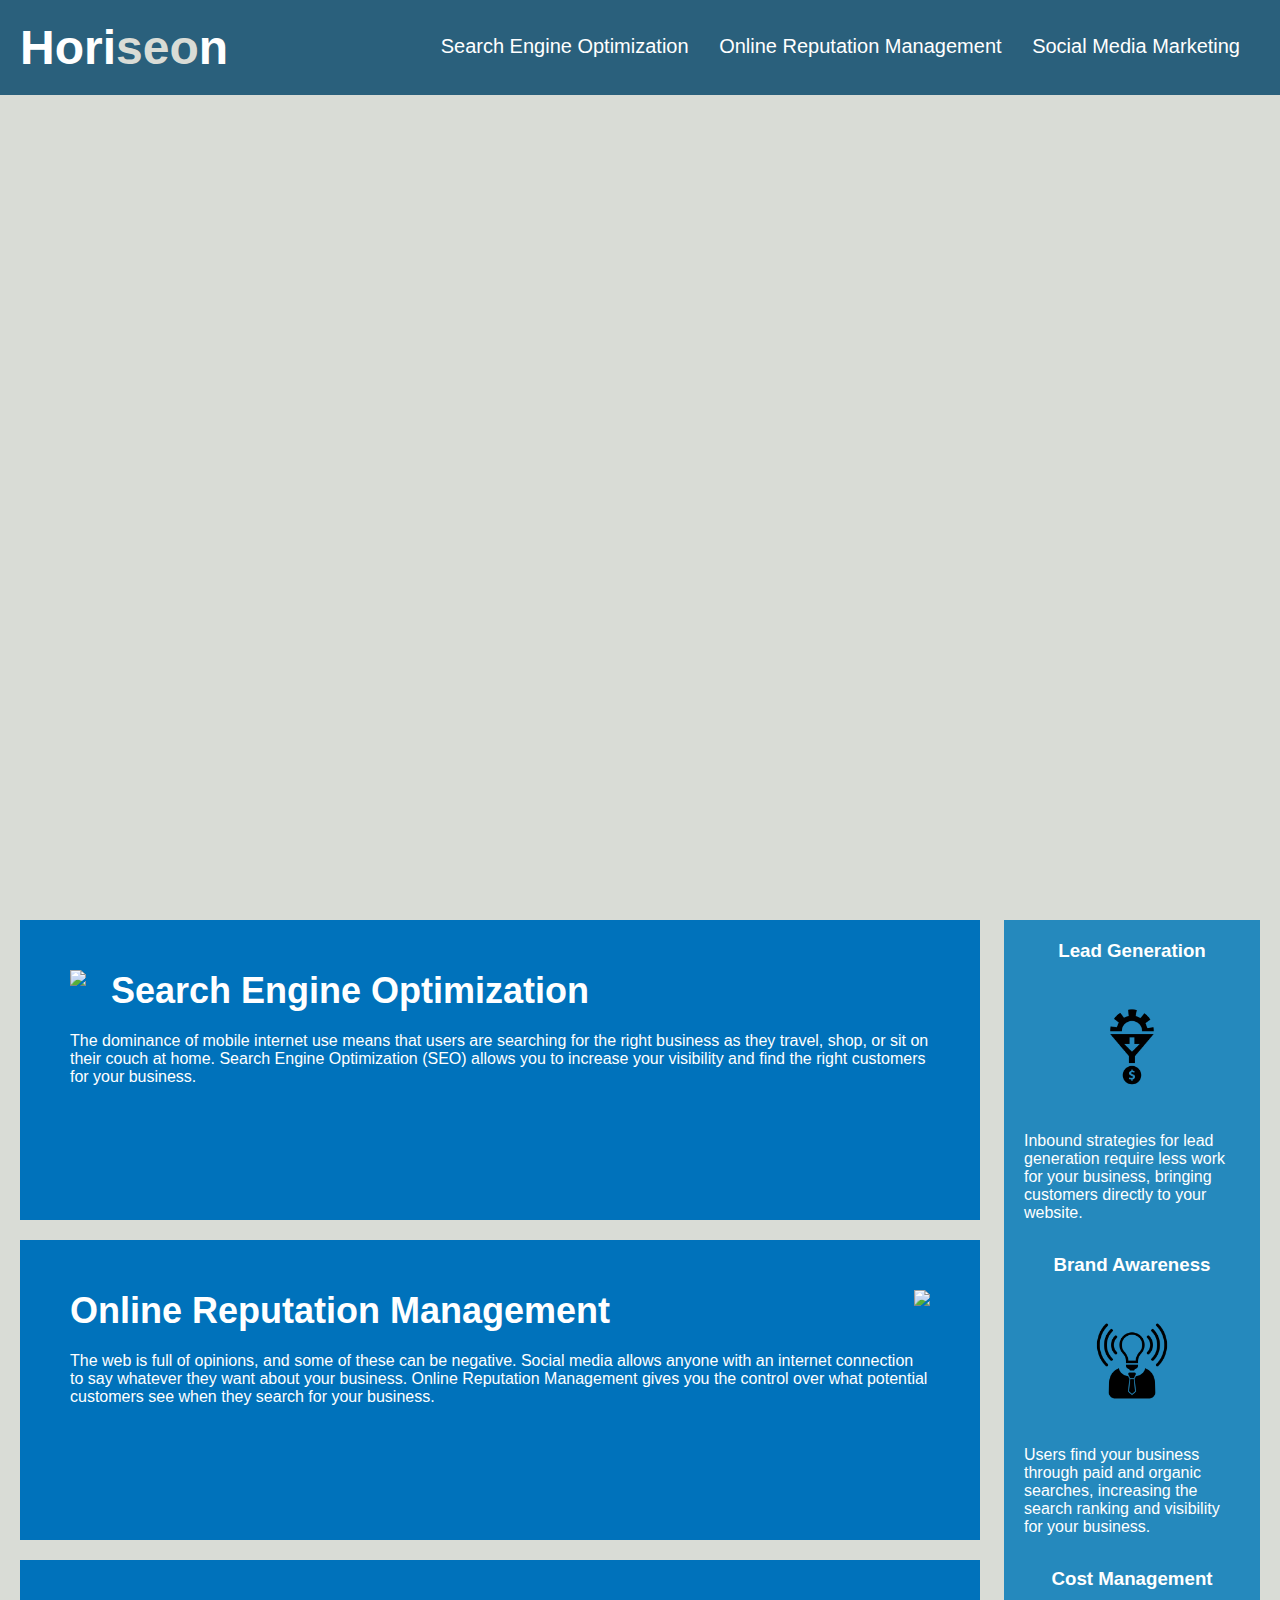
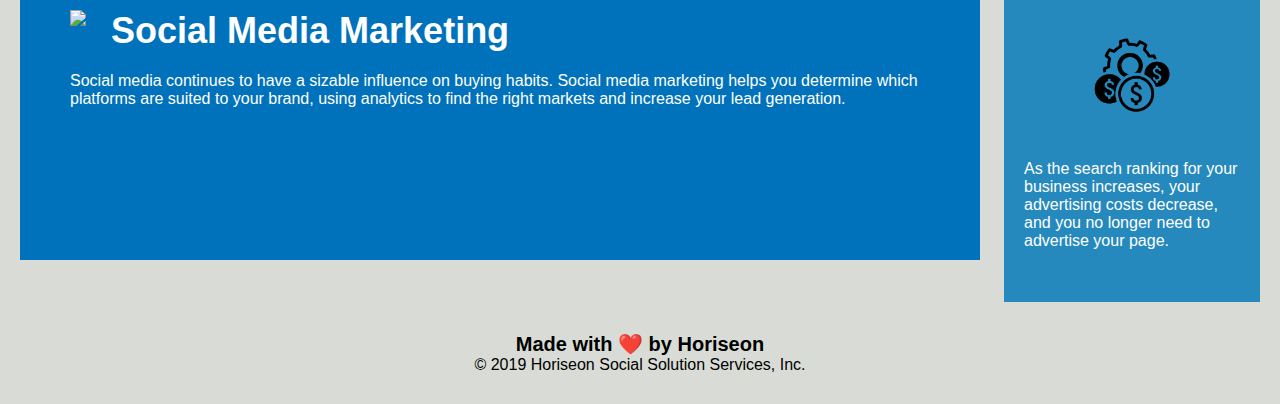
==== Develop/index.html @ b2e62a2c "add base starter file" ====
<!DOCTYPE html>
<html lang="en-us">

<head>
    <meta charset="UTF-8" />
    <link rel="stylesheet" href="./assets/css/style.css">
    <title>website</title>
</head>

<body>
    <div class="header">
        <h1>Hori<span class="seo">seo</span>n</h1>
        <div>
            <ul>
                <li>
                    <a href="#search-engine-optimization">Search Engine Optimization</a>
                </li>
                <li>
                    <a href="#online-reputation-management">Online Reputation Management</a>
                </li>
                <li>
                    <a href="#social-media-marketing">Social Media Marketing</a>
                </li>
            </ul>
        </div>
    </div>
    <div class="hero"></div>
    <div class="content">
        <div class="search-engine-optimization">
            <img src="./assets/images/search-engine-optimization.jpg" class="float-left" />
            <h2>Search Engine Optimization</h2>
            <p>
                The dominance of mobile internet use means that users are searching for the right business as they travel, shop, or sit on their couch at home. Search Engine Optimization (SEO) allows you to increase your visibility and find the right customers for your business.
            </p>
        </div>
        <div id="online-reputation-management" class="online-reputation-management">
            <img src="./assets/images/online-reputation-management.jpg" class="float-right" />
            <h2>Online Reputation Management</h2>
            <p>
                The web is full of opinions, and some of these can be negative. Social media allows anyone with an internet connection to say whatever they want about your business. Online Reputation Management gives you the control over what potential customers see when they search for your business.
            </p>
        </div>
        <div id="social-media-marketing" class="social-media-marketing">
            <img src="./assets/images/social-media-marketing.jpg" class="float-left" />
            <h2>Social Media Marketing</h2>
            <p>
                Social media continues to have a sizable influence on buying habits. Social media marketing helps you determine which platforms are suited to your brand, using analytics to find the right markets and increase your lead generation.
            </p>
        </div>
    </div>
    <div class="benefits">
        <div class="benefit-lead">
            <h3>Lead Generation</h3>
            <img src="./assets/images/lead-generation.png" />
            <p>
                Inbound strategies for lead generation require less work for your business, bringing customers directly to your website.
            </p>
        </div>
        <div class="benefit-brand">
            <h3>Brand Awareness</h3>
            <img src="./assets/images/brand-awareness.png" />
            <p>
                Users find your business through paid and organic searches, increasing the search ranking and visibility for your business.
            </p>
        </div>
        <div class="benefit-cost">
            <h3>Cost Management</h3>
            <img src="./assets/images/cost-management.png" />
            <p>
                As the search ranking for your business increases, your advertising costs decrease, and you no longer need to advertise your page.
            </p>
        </div>
    </div>
    <div class="footer">
        <h2>Made with ❤️️ by Horiseon</h2>
        <p>
            &copy; 2019 Horiseon Social Solution Services, Inc.
        </p>
    </div>
</body>

</html>
---- Develop/assets/css/style.css ----
* {
    box-sizing: border-box;
    padding: 0;
    margin: 0;
}

body {
    background-color: #d9dcd6;
}

.header {
    padding: 20px;
    font-family: 'Trebuchet MS', 'Lucida Sans Unicode', 'Lucida Grande', 'Lucida Sans', Arial, sans-serif;
    background-color: #2a607c;
    color: #ffffff;
}

.header h1 {
    display: inline-block;
    font-size: 48px;
}

.header h1 .seo {
    color: #d9dcd6;
}

.header div {
    padding-top: 15px;
    margin-right: 20px;
    float: right;
    font-family: 'Gill Sans', 'Gill Sans MT', Calibri, 'Trebuchet MS', sans-serif;
    font-size: 20px;
}

.header div ul {
    list-style-type: none;
}

.header div ul li {
    display: inline-block;
    margin-left: 25px;
}

a {
    color: #ffffff;
    text-decoration: none;
}

p {
    font-size: 16px;
}

.hero {
    height: 800px;
    width: 100%;
    margin-bottom: 25px;
    background-image: url("../images/digital-marketing-meeting.jpg");
    background-size: cover;
    background-position: center;
}

.float-left {
    float: left;
    margin-right: 25px;
}

.float-right {
    float: right;
    margin-left: 25px;
}

.content {
    width: 75%;
    display: inline-block;
    margin-left: 20px;
}

.benefits {
    margin-right: 20px;
    padding: 20px;
    clear: both;
    float: right;
    width: 20%;
    height: 100%;
    font-family: 'Gill Sans', 'Gill Sans MT', Calibri, 'Trebuchet MS', sans-serif;
    background-color: #2589bd;
}

.benefit-lead {
    margin-bottom: 32px;
    color: #ffffff;
}

.benefit-brand {
    margin-bottom: 32px;
    color: #ffffff;
}

.benefit-cost {
    margin-bottom: 32px;
    color: #ffffff;
}

.benefit-lead h3 {
    margin-bottom: 10px;
    text-align: center;
}

.benefit-brand h3 {
    margin-bottom: 10px;
    text-align: center;
}

.benefit-cost h3 {
    margin-bottom: 10px;
    text-align: center;
}

.benefit-lead img {
    display: block;
    margin: 10px auto;
    max-width: 150px;
}

.benefit-brand img {
    display: block;
    margin: 10px auto;
    max-width: 150px;
}

.benefit-cost img {
    display: block;
    margin: 10px auto;
    max-width: 150px;
}

.search-engine-optimization {
    margin-bottom: 20px;
    padding: 50px;
    height: 300px;
    font-family: 'Gill Sans', 'Gill Sans MT', Calibri, 'Trebuchet MS', sans-serif;
    background-color: #0072bb;
    color: #ffffff;
}

.online-reputation-management {
    margin-bottom: 20px;
    padding: 50px;
    height: 300px;
    font-family: 'Gill Sans', 'Gill Sans MT', Calibri, 'Trebuchet MS', sans-serif;
    background-color: #0072bb;
    color: #ffffff;
}

.social-media-marketing {
    margin-bottom: 20px;
    padding: 50px;
    height: 300px;
    font-family: 'Gill Sans', 'Gill Sans MT', Calibri, 'Trebuchet MS', sans-serif;
    background-color: #0072bb;
    color: #ffffff;
}

.search-engine-optimization img {
    max-height: 200px;
}

.online-reputation-management img {
    max-height: 200px;
}

.social-media-marketing img {
    max-height: 200px;
}

.search-engine-optimization h2 {
    margin-bottom: 20px;
    font-size: 36px;
}

.online-reputation-management h2 {
    margin-bottom: 20px;
    font-size: 36px;
}

.social-media-marketing h2 {
    margin-bottom: 20px;
    font-size: 36px;
}

.footer {
    padding: 30px;
    clear: both;
    font-family: 'Trebuchet MS', 'Lucida Sans Unicode', 'Lucida Grande', 'Lucida Sans', Arial, sans-serif;
    text-align: center;
}

.footer h2 {
    font-size: 20px;
}
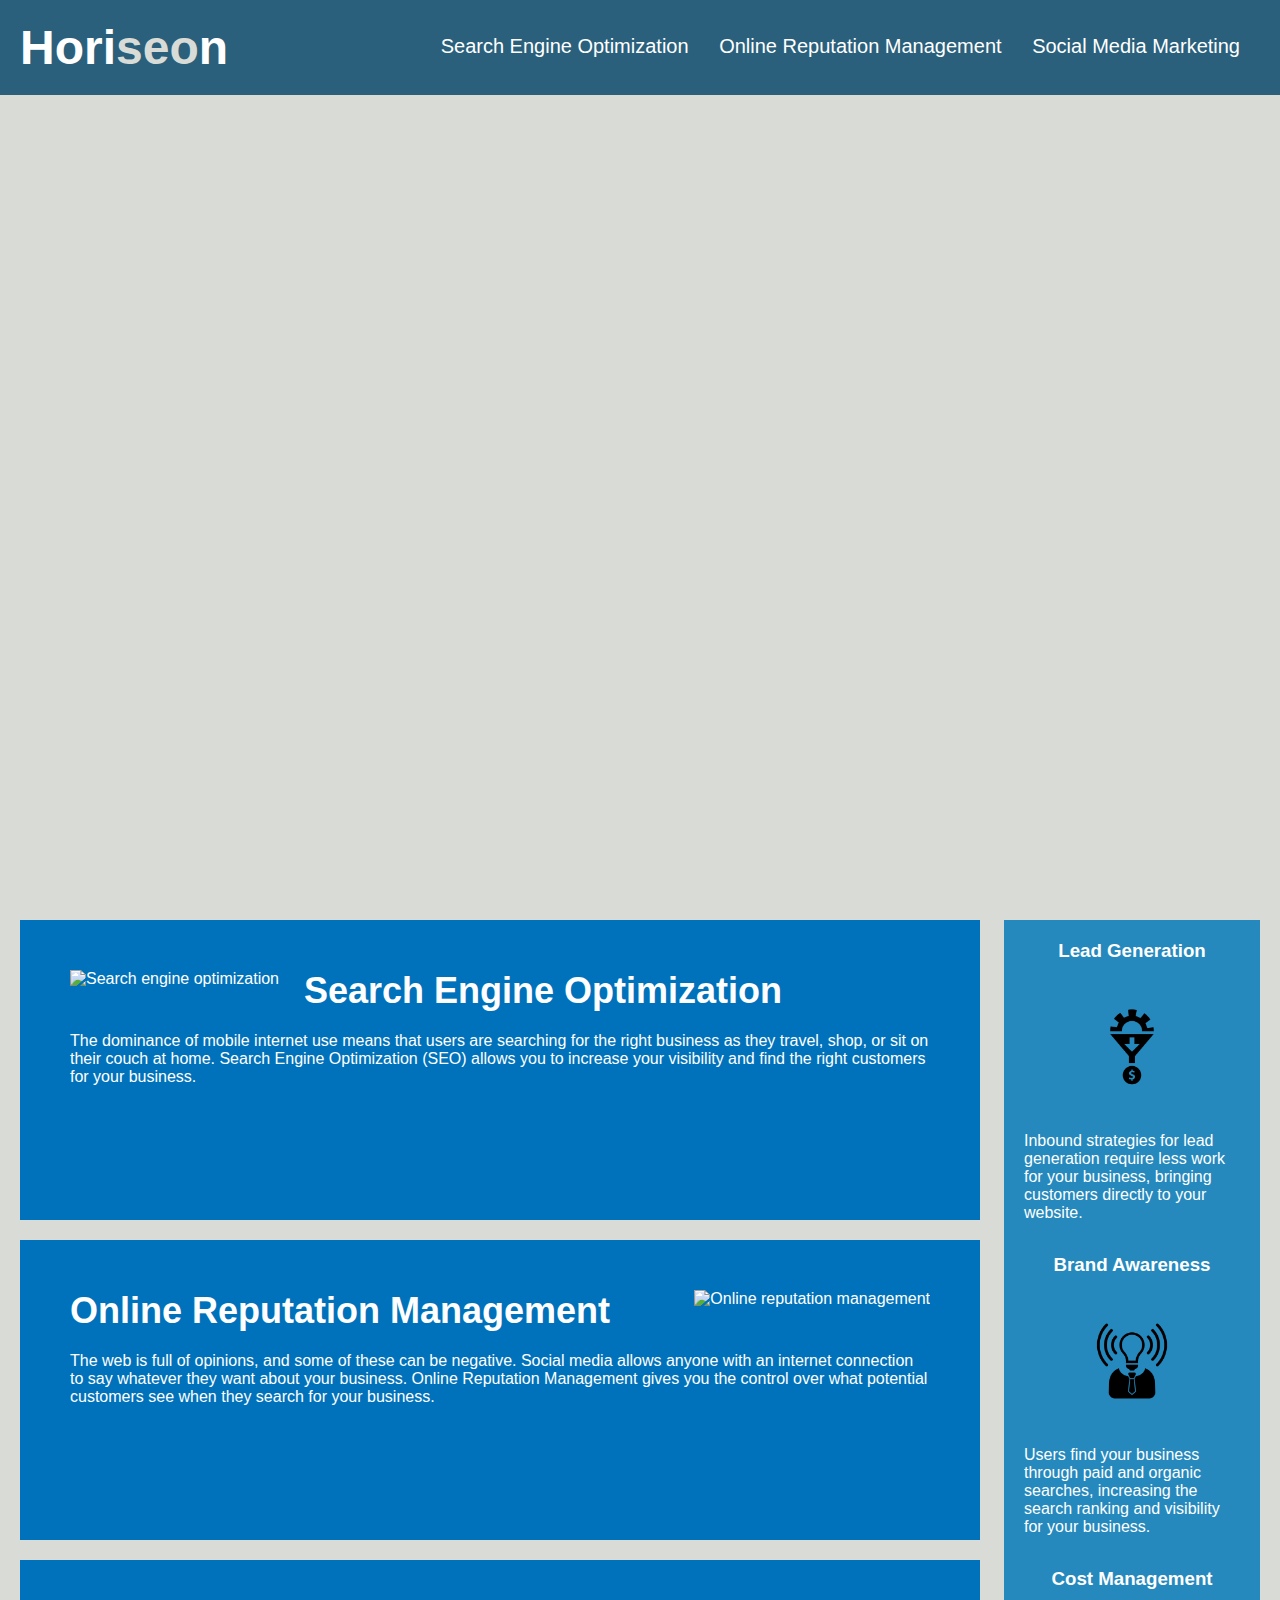
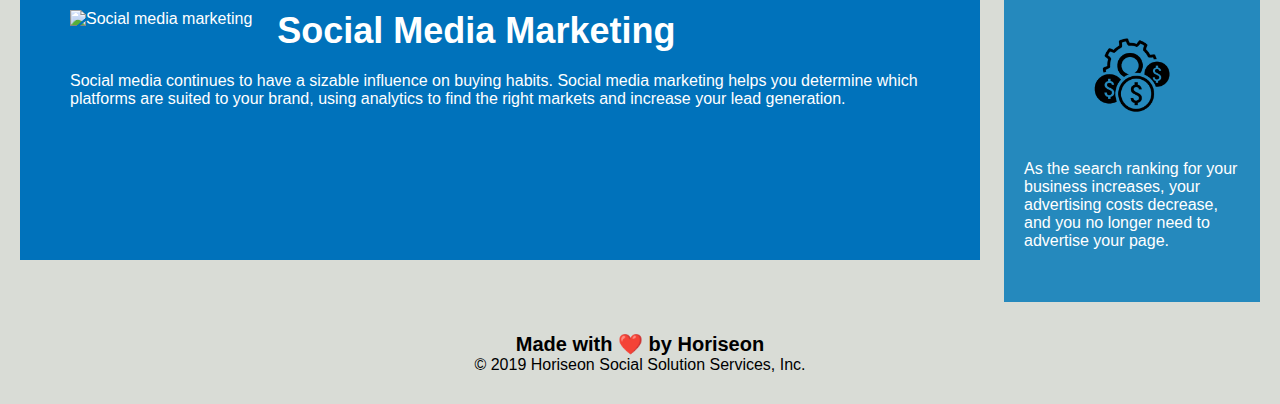
==== commit 21019220: "added alt attributes for images" ====
--- a/Develop/index.html
+++ b/Develop/index.html
@@ -4,7 +4,7 @@
 <head>
     <meta charset="UTF-8" />
     <link rel="stylesheet" href="./assets/css/style.css">
-    <title>website</title>
+    <title>Horiseon</title>
 </head>
 
 <body>
@@ -24,30 +24,32 @@
             </ul>
         </div>
     </div>
+
     <div class="hero"></div>
     <div class="content">
-        <div class="search-engine-optimization">
-            <img src="./assets/images/search-engine-optimization.jpg" class="float-left" />
+        <div id="search-engine-optimization" class="search-engine-optimization">
+            <img src="./assets/images/search-engine-optimization.jpg" alt="Search engine optimization" class="float-left" />
             <h2>Search Engine Optimization</h2>
             <p>
                 The dominance of mobile internet use means that users are searching for the right business as they travel, shop, or sit on their couch at home. Search Engine Optimization (SEO) allows you to increase your visibility and find the right customers for your business.
             </p>
         </div>
         <div id="online-reputation-management" class="online-reputation-management">
-            <img src="./assets/images/online-reputation-management.jpg" class="float-right" />
+            <img src="./assets/images/online-reputation-management.jpg" alt="Online reputation management" class="float-right" />
             <h2>Online Reputation Management</h2>
             <p>
                 The web is full of opinions, and some of these can be negative. Social media allows anyone with an internet connection to say whatever they want about your business. Online Reputation Management gives you the control over what potential customers see when they search for your business.
             </p>
         </div>
         <div id="social-media-marketing" class="social-media-marketing">
-            <img src="./assets/images/social-media-marketing.jpg" class="float-left" />
+            <img src="./assets/images/social-media-marketing.jpg" alt="Social media marketing" class="float-left" />
             <h2>Social Media Marketing</h2>
             <p>
                 Social media continues to have a sizable influence on buying habits. Social media marketing helps you determine which platforms are suited to your brand, using analytics to find the right markets and increase your lead generation.
             </p>
         </div>
     </div>
+
     <div class="benefits">
         <div class="benefit-lead">
             <h3>Lead Generation</h3>
@@ -71,6 +73,7 @@
             </p>
         </div>
     </div>
+
     <div class="footer">
         <h2>Made with ❤️️ by Horiseon</h2>
         <p>
